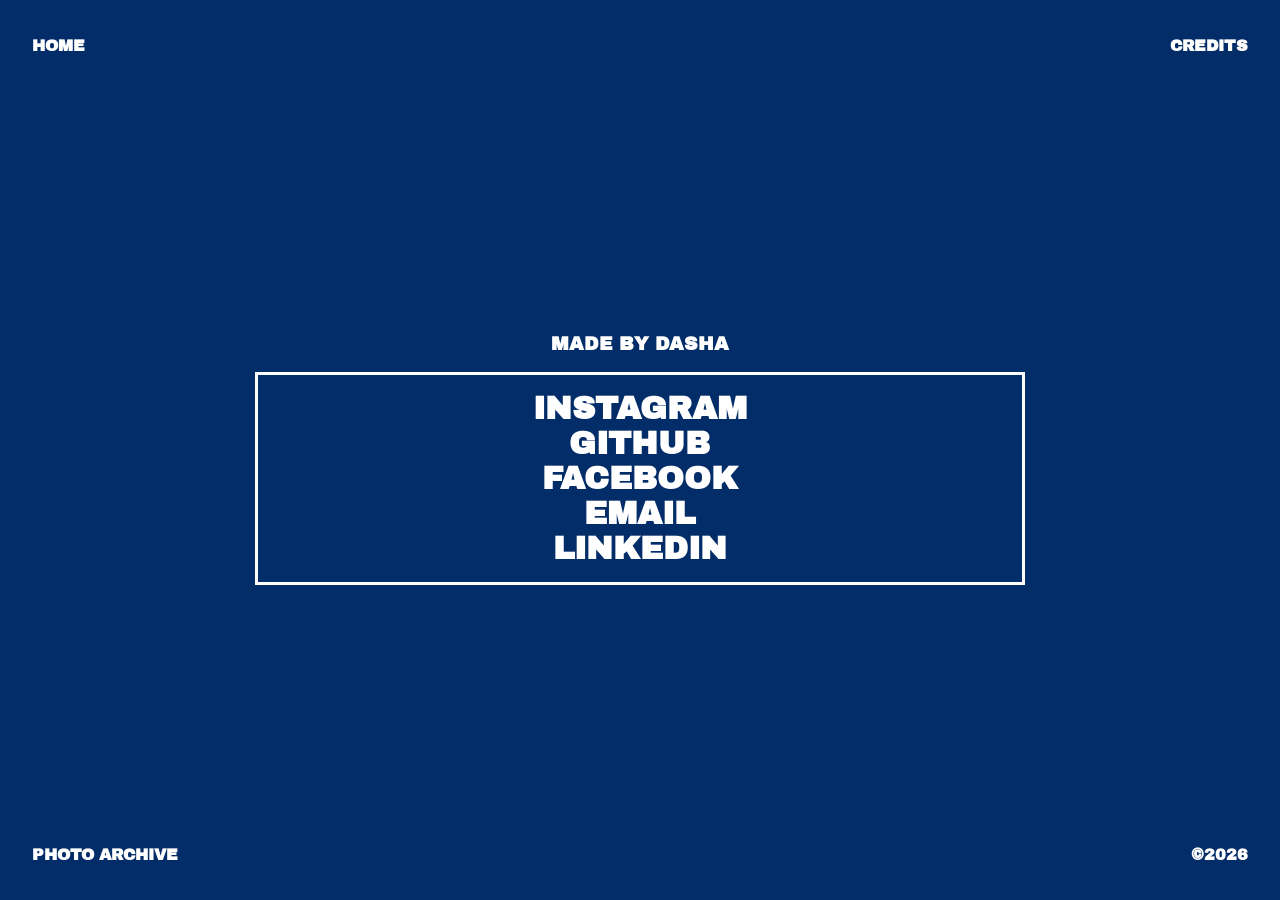
==== credits.html @ 74c87eae "pages added, global style refined" ====
<!DOCTYPE html>
<html lang="en">
<head>
  <meta charset="UTF-8" />
  <link rel="stylesheet" href="style.css">
  <title>Photos of My Life</title>
</head>

<body>
    <header>
        <div class="edge-text">
        <h4 class="header-text" id="home"><a href="/index.html">HOME</a></h4>
        <h4 class="header-text" id="credits"><a href="/credits.html">CREDITS</a></h4>
        </div>
    </header>
    
    <div class="credits-content">
    <h3>MADE BY DASHA</h3>
    <div class="border-text credits">
        <h1><a href="https://www.instagram.com/dshxlva/">INSTAGRAM</a></h1>
        <h1><a href="https://github.com/dsshji">GITHUB</a></h1>
        <h1><a href="https://www.facebook.com/share/1JJafsjZfN/?mibextid=wwXIfr">FACEBOOK</a></h1>
        <h1><a href="mailto:dshxlva@yandex.ru">EMAIL</a></h1>
        <h1><a href="https://www.linkedin.com/in/daria-lobanova-b01616350">LINKEDIN</a></h1>
    </div>
    </div>

    <footer>
        <div class="edge-text">
        <h4 class="footer-text">PHOTO ARCHIVE</h4>
        <h4 class="footer-text">©2026</h4>
        </div>
    </footer>
</body>
</html>
---- style.css ----
@import url('https://fonts.googleapis.com/css2?family=Archivo+Black&display=swap');
@import url('https://fonts.googleapis.com/css2?family=Roboto+Mono:ital,wght@0,100..700;1,100..700&display=swap');


html {
  width: 100vw;
  height: 100vh;
  background-color: #032D68;
}

.archivo-black-regular {
  font-family: "Archivo Black", sans-serif;
  font-weight: 400;
  font-style: normal;
}

.roboto-mono {
  font-family: "Roboto Mono", monospace;
  font-optical-sizing: auto;
  font-weight: 1;
  font-style: normal;
}



h1 {color:#ffffff; font-family: "Archivo Black", sans-serif;}
h2 {color:#ffffff; font-family: "Archivo Black", sans-serif;}
h3 {color:#ffffff; font-family: "Archivo Black", sans-serif;}
h4 {color:#ffffff; font-family: "Archivo Black", sans-serif;}
h5 {color:#ffffff; font-family: "Archivo Black", sans-serif;}
h6 {color:#ffffff; font-family: "Archivo Black", sans-serif;}
p {color:#ffffff; font-weight: 100; font-family: "Roboto Mono", monospace;}

.edge-text {
  display: flex;
  flex-direction: row;
  justify-content: space-between;
}

.page-title {
  align-self: center;
  font-size: clamp(2rem, 10vw, 10rem);
  margin: 0.25rem 0 0;
  line-height: 1;
}

hr {
  border: none;
  border-top: 2px solid #ffffff;
  margin: 0.5rem 0;
}

.quote {
  text-align: center;
  font-size: 1rem;
  margin: 1.5rem 0;
}

.border-text {
  display: flex;
  flex-direction: column;
  justify-content: center;
  align-items: center;
  text-align: center;
  border-style: solid;
  border-color: #ffffff;
  border-width: 3px;
  padding: 1rem 3rem;
  width: 55%;
  margin: 0 auto;
}

.arrange-btn {
  width: 100%;
  padding: 0.75rem;
  background: #ffffff;
  color: #032D68;
  border: none;
  font-family: "Archivo Black", sans-serif;
  font-size: 1rem;
  letter-spacing: 0.1em;
  cursor: pointer;
  margin-top: 1.5rem;
  text-transform: uppercase;
}

.border-text.credits h1 {
  margin: 0;
}

body {
  height: 100vh;
  margin: 0;
  padding: 1rem 2rem;
  box-sizing: border-box;
  display: flex;
  flex-direction: column;
}

.credits-content {
  flex: 1;
  display: flex;
  flex-direction: column;
  justify-content: center;
  align-items: center;
}

a {
  text-decoration: none;
  color: #ffffff;
}

button {
 position: relative;
 display: inline-block;
 cursor: pointer;
 outline: none;
 border: 0;
 vertical-align: middle;
 text-decoration: none;
 background: transparent;
 padding: 0;
 font-size: inherit;
 font-family: inherit;
}

button.main-button {
 width: 12rem;
 height: auto;
}

button.main-button .circle {
 transition: all 0.45s cubic-bezier(0.65, 0, 0.076, 1);
 position: relative;
 display: block;
 margin: 0;
 width: 3rem;
 height: 3rem;
 background: #ffffff;
 border-radius: 1.625rem;
}

button.main-button .circle .icon {
 transition: all 0.45s cubic-bezier(0.65, 0, 0.076, 1);
 position: absolute;
 top: 0;
 bottom: 0;
 margin: auto;
 background: #032D68;
}

button.main-button .circle .icon.arrow {
 transition: all 0.45s cubic-bezier(0.65, 0, 0.076, 1);
 left: 0.625rem;
 width: 1.125rem;
 height: 0.125rem;
 background: none;
}

button.main-button .circle .icon.arrow::before {
 position: absolute;
 content: "";
 top: -0.29rem;
 right: 0.0625rem;
 width: 0.625rem;
 height: 0.625rem;
 border-top: 0.125rem solid #032D68;
 border-right: 0.125rem solid #032D68;
 transform: rotate(45deg);
}

button.main-button .button-text {
 transition: all 0.45s cubic-bezier(0.65, 0, 0.076, 1);
 position: absolute;
 top: 0;
 left: 0;
 right: 0;
 bottom: 0;
 padding: 0.75rem 0;
 margin: 0 0 0 1.85rem;
 color: #ffffff;
 font-weight: 700;
 line-height: 1.6;
 text-align: center;
 text-transform: uppercase;
}

button:hover .circle {
 width: 100%;
}

button:hover .circle .icon.arrow {
 background: #032D68;
 transform: translate(1rem, 0);
}

button:hover .button-text {
 color: #032D68;
}

dialog {
  width: 300px;
  height: 220px;
  border:#121212;
  border-radius: 1.1em;
  font-weight: bold;
  letter-spacing: 0.1em;
}
#nodePopup {
  width: 60vw;
  height: 70vh;
  max-height: 70vh;
  overflow-y: auto;
  border: none;
  border-radius: 12px;
  padding: 24px;
  box-sizing: border-box;
}
#nodePopupPhotos {
  display: grid;
  grid-template-columns: repeat(3, 1fr);
  gap: 10px;
}

#nodePopupPhotos img {
  width: 100%;
  aspect-ratio: 1;
  object-fit: cover;
}

.container {
  display: flex;
  justify-content: space-evenly;
  align-items: flex-end;
}

.container div {
  margin: 20px;
  padding: 20px;
  font-size: 30px;
}

/* Fix this */
#closeBtnNode {
  position: relative;
  top: 13px;
  right: 13px;
}
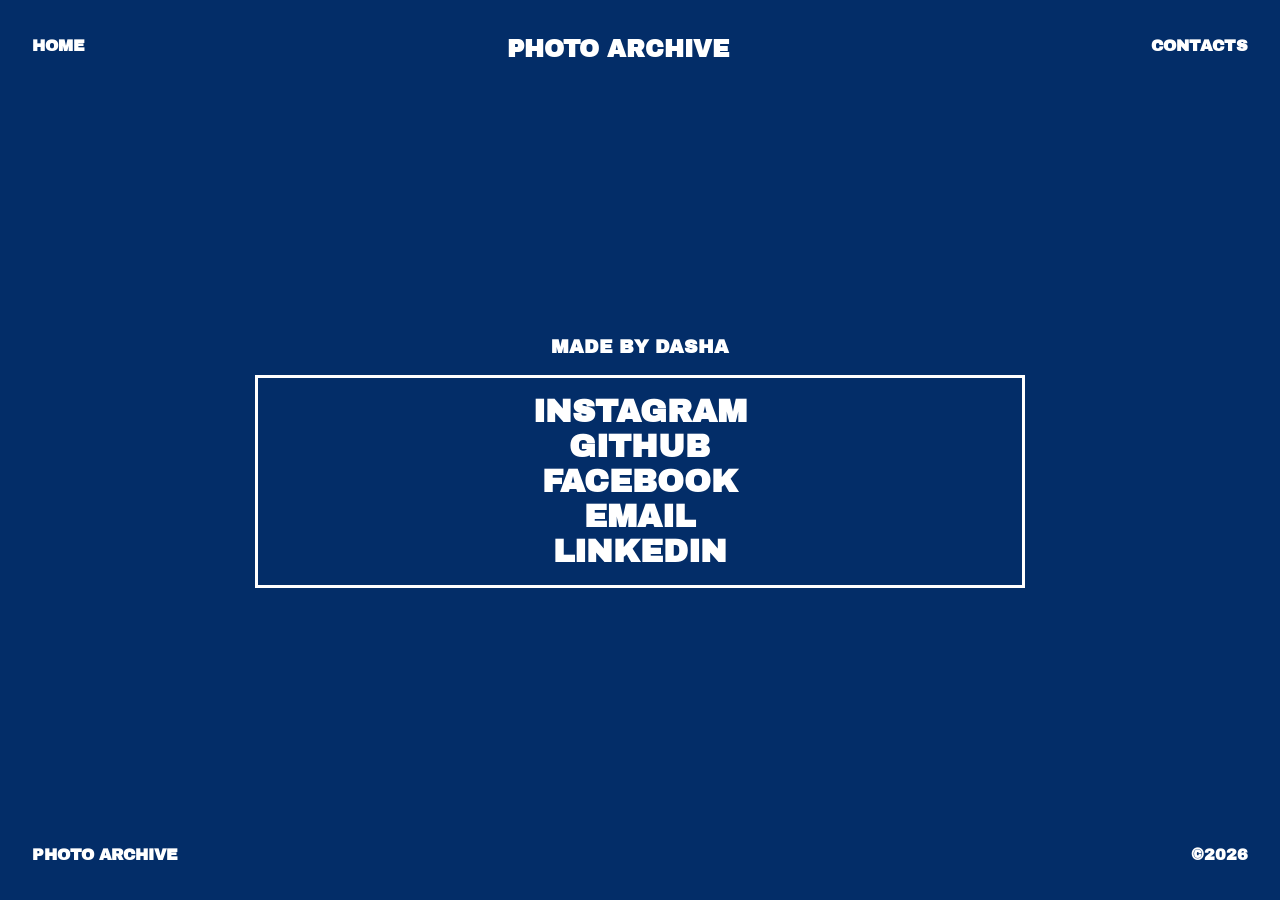
==== commit d7306f01: "design updated, forms fixed" ====
--- a/credits.html
+++ b/credits.html
@@ -10,7 +10,8 @@
     <header>
         <div class="edge-text">
         <h4 class="header-text" id="home"><a href="/index.html">HOME</a></h4>
-        <h4 class="header-text" id="credits"><a href="/credits.html">CREDITS</a></h4>
+        <h2 class="header-text"><a href="/tree.html">PHOTO ARCHIVE</a></h2>
+        <h4 class="header-text" id="credits"><a href="/credits.html">CONTACTS</a></h4>
         </div>
     </header>
     
--- a/style.css
+++ b/style.css
@@ -21,6 +21,13 @@
   font-style: normal;
 }
 
+header {
+  margin-bottom: auto;
+}
+
+footer {
+  margin-top: auto;
+}
 
 
 h1 {color:#ffffff; font-family: "Archivo Black", sans-serif;}
@@ -38,6 +45,7 @@
 }
 
 .page-title {
+  text-align: center;
   align-self: center;
   font-size: clamp(2rem, 10vw, 10rem);
   margin: 0.25rem 0 0;
@@ -108,6 +116,36 @@
 a {
   text-decoration: none;
   color: #ffffff;
+}
+
+.button {
+  color:#032D68;
+}
+
+.button-cont {
+  display: flex;
+  flex-direction: column;
+  justify-content: space-between;
+  gap: 1rem;
+  position: fixed; 
+  left: 2rem; 
+  top: 50%; 
+  transform: translateY(-50%)
+}
+
+@media (max-width: 1220px) {
+
+  .button-cont {
+    /* mobile: bottom bar */
+    position: absolute;
+    left: 0;
+    bottom: 4.3rem;
+    top: auto;
+    transform: none;
+    width: 100%;
+    flex-direction: row;
+    justify-content: center;
+  }
 }
 
 button {
@@ -125,7 +163,7 @@
 }
 
 button.main-button {
- width: 12rem;
+ width: 7.3rem;
  height: auto;
 }
 
@@ -134,10 +172,10 @@
  position: relative;
  display: block;
  margin: 0;
- width: 3rem;
- height: 3rem;
+ width: 1.5rem;
+ height: 1.5rem;
+ border-radius: 0.8125rem;
  background: #ffffff;
- border-radius: 1.625rem;
 }
 
 button.main-button .circle .icon {
@@ -151,37 +189,39 @@
 
 button.main-button .circle .icon.arrow {
  transition: all 0.45s cubic-bezier(0.65, 0, 0.076, 1);
- left: 0.625rem;
- width: 1.125rem;
- height: 0.125rem;
+ left: 0.3125rem;
+ width: 0.5625rem;
+ height: 0.0625rem;
  background: none;
 }
 
 button.main-button .circle .icon.arrow::before {
  position: absolute;
  content: "";
- top: -0.29rem;
- right: 0.0625rem;
- width: 0.625rem;
- height: 0.625rem;
- border-top: 0.125rem solid #032D68;
- border-right: 0.125rem solid #032D68;
+ top: -0.145rem;
+ right: 0.03125rem;
+ width: 0.3125rem;
+ height: 0.3125rem;
+ border-top: 0.0625rem solid #032D68;
+ border-right: 0.0625rem solid #032D68;
  transform: rotate(45deg);
 }
 
 button.main-button .button-text {
  transition: all 0.45s cubic-bezier(0.65, 0, 0.076, 1);
+ font-family: "Archivo Black", sans-serif;
  position: absolute;
  top: 0;
  left: 0;
  right: 0;
  bottom: 0;
- padding: 0.75rem 0;
- margin: 0 0 0 1.85rem;
+ font-size: 0.75rem;
  color: #ffffff;
  font-weight: 700;
- line-height: 1.6;
- text-align: center;
+ line-height: 2;
+ margin-left: 2rem;
+ vertical-align: center;
+ text-align: left;
  text-transform: uppercase;
 }
 
@@ -191,7 +231,7 @@
 
 button:hover .circle .icon.arrow {
  background: #032D68;
- transform: translate(1rem, 0);
+ transform: translate(0.5rem, 0);
 }
 
 button:hover .button-text {
@@ -199,23 +239,30 @@
 }
 
 dialog {
-  width: 300px;
-  height: 220px;
-  border:#121212;
+  background-color: #032D68;
+  border: 1px solid #ffffff;
   border-radius: 1.1em;
-  font-weight: bold;
-  letter-spacing: 0.1em;
-}
+  padding: 0;
+}
+
+dialog::backdrop {
+  background: rgba(0, 0, 0, 0.6);
+}
+
 #nodePopup {
   width: 60vw;
   height: 70vh;
   max-height: 70vh;
   overflow-y: auto;
-  border: none;
   border-radius: 12px;
   padding: 24px;
   box-sizing: border-box;
 }
+
+#nodePopupTitle {
+  margin: 0 0 1rem;
+}
+
 #nodePopupPhotos {
   display: grid;
   grid-template-columns: repeat(3, 1fr);
@@ -228,21 +275,175 @@
   object-fit: cover;
 }
 
-.container {
-  display: flex;
-  justify-content: space-evenly;
-  align-items: flex-end;
-}
-
-.container div {
-  margin: 20px;
-  padding: 20px;
-  font-size: 30px;
-}
-
-/* Fix this */
-#closeBtnNode {
+
+.svg-cont {
+  align-self: center;
+  width: 75vw;
+  height: 90vh;
+  border-style: solid;
+  border-color: #ffffff;
+  border-width: 3px;
+  box-sizing: border-box;
+}
+
+@media (max-width: 1220px) {
+  .svg-cont {  width: 75vw; height: 70vh;}
+}
+
+#tree-svg {
+  width: 100%;
+  height: 100%;
+  display: block;
+}
+
+.tree-node {
+  fill: #ffffff;
+  stroke: #032D68;
+}
+
+.tree-link {
+  stroke: #ffffff;
+}
+
+.tree-label {
+  fill: #ffffff;
+  font-family: "Archivo Black", sans-serif;
+}
+
+/*
+@media (max-width: 600px) {
+  .button-cont {
+    display: flex;
+    flex-direction: row;
+    gap: 1rem;
+    justify-content: center;
+    flex-wrap: wrap;
+    padding: 1rem 0;
+  }
+}
+
+*/
+
+#photoPopup {
+  width: 28rem;
+  max-width: 90vw;
+  height: 58vh;
+  max-height: 90vh;
+}
+#eraPopup {
+  width: 28rem;
+  max-width: 90vw;
+  height: 37vh;
+  max-height: 90vh;
+}
+
+.form {
+  background-color: #032D68;
+  padding: 2rem;
+  display: flex;
+  flex-direction: column;
+  gap: 0.75rem;
   position: relative;
-  top: 13px;
-  right: 13px;
+  border-radius: 1.1em;
+}
+
+.dialog-close {
+  position: absolute;
+  top: 1rem;
+  right: 1rem;
+  background: transparent;
+  color: #ffffff;
+  font-family: "Archivo Black", sans-serif;
+  font-size: 1rem;
+  cursor: pointer;
+  padding: 0.2rem 0.45rem;
+  line-height: 1;
+  opacity: 0.75;
+  border: none;
+}
+
+.dialog-close:hover {
+  opacity: 1;
+}
+
+.title {
+  text-align: center;
+  font-family: "Archivo Black", sans-serif;
+  font-size: 1.4rem;
+  color: #fff;
+  padding-bottom: 0.75rem;
+  margin-bottom: 0.25rem;
+  border-bottom: 1px solid rgba(255, 255, 255, 0.25);
+}
+
+.label {
+  color: #ffffff;
+  font-family: "Archivo Black", sans-serif;
+  font-size: 0.75rem;
+  letter-spacing: 0.08em;
+  margin-bottom: -0.25rem;
+}
+
+.form-input {
+  padding: 0.6rem 0.8rem;
+  background: rgba(255, 255, 255, 0.08);
+  border: 1px solid rgba(255, 255, 255, 0.35);
+  border-radius: 4px;
+  color: #ffffff;
+  font-family: "Roboto Mono", monospace;
+  font-size: 0.85rem;
+  outline: none;
+  transition: border-color 0.2s, background 0.2s;
+  width: 100%;
+  box-sizing: border-box;
+}
+
+.form-input::placeholder {
+  color: rgba(255, 255, 255, 0.35);
+}
+
+.form-input:focus {
+  border-color: #ffffff;
+  background: rgba(255, 255, 255, 0.12);
+}
+
+.upload-area {
+  border: 2px dashed rgba(255, 255, 255, 0.5);
+  border-radius: 8px;
+  padding: 1.5rem 1rem;
+  display: flex;
+  flex-direction: column;
+  align-items: center;
+  justify-content: center;
+  cursor: pointer;
+  gap: 0.4rem;
+  transition: background 0.2s, border-color 0.2s;
+  text-align: center;
+}
+
+.upload-area:hover {
+  background: rgba(255, 255, 255, 0.07);
+  border-color: #ffffff;
+}
+
+.upload-icon {
+  width: 2.5rem;
+  height: 2.5rem;
+}
+
+.upload-text {
+  font-family: "Archivo Black", sans-serif;
+  font-size: 0.85rem;
+  color: #ffffff;
+  margin: 0;
+}
+
+.file-name {
+  font-family: "Roboto Mono", monospace;
+  font-size: 0.75rem;
+  color: rgba(255, 255, 255, 0.55);
+}
+
+#file {
+  display: none;
 }
